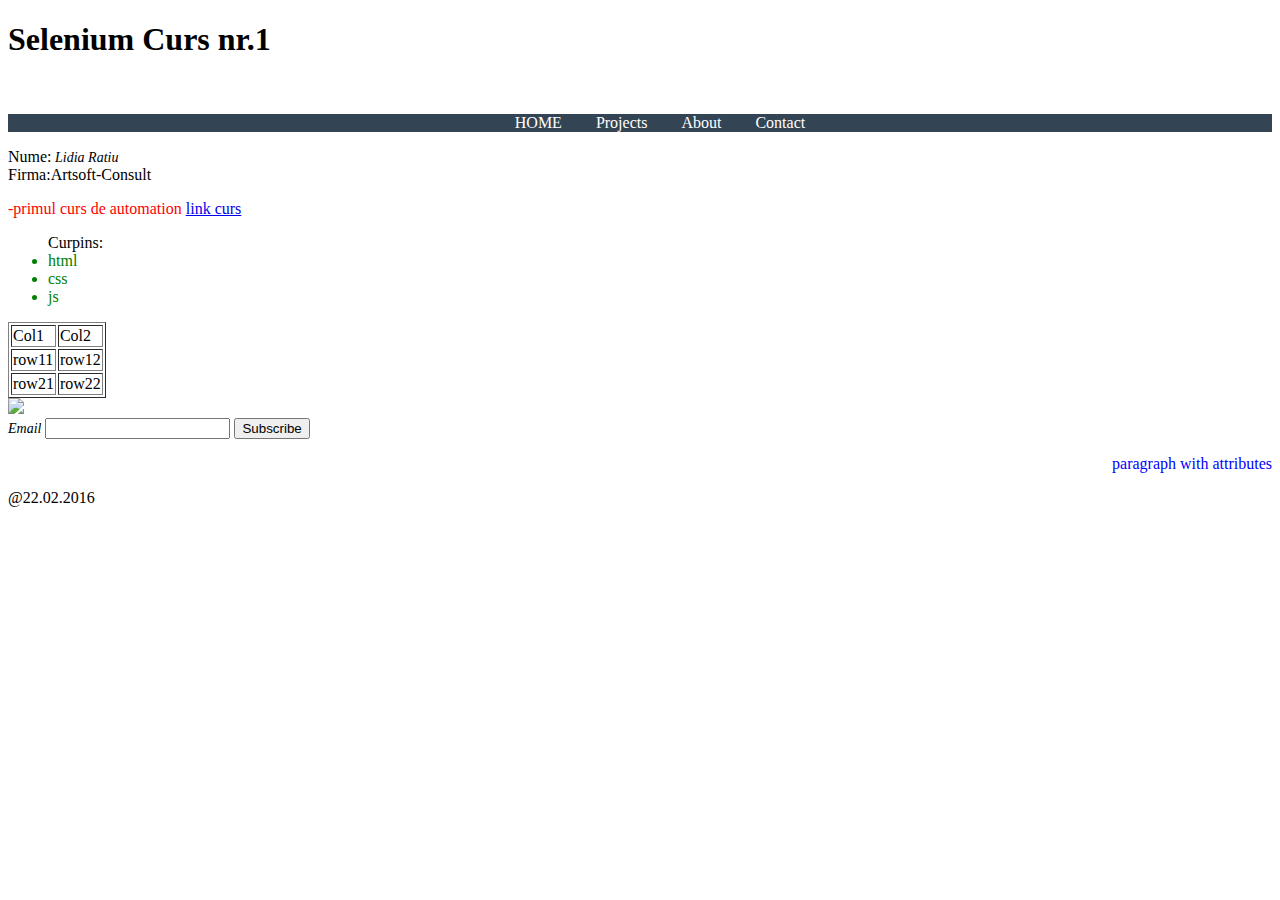
==== index.html @ bd02d3b2 "first version 0.1" ====
<!DOCTYPE html>
<html>
<head>
<title> Curs nr.1</title>
<link type="text/css" rel="stylesheet"
    href="style.css"/>
</head>
<body>
<h1>Selenium Curs nr.1</h1></br>

<ul id="top-menu-bar">
    <li><a href="#">HOME</a></li>
    <li><a href="#">Projects</a></li>
    <li><a href="#">About</a></li>
    <li><a href="#">Contact</a></li>
</ul>

<div>
	Nume:<label id="labelLR"> Lidia Ratiu</label></br>
	Firma:Artsoft-Consult</br>
</div>
<p>
	-primul curs de automation <a href="http://fasttrackit.org">link curs</a>
</p>

<ul class="lista_elem">Curpins: 
	<li> html</li>
	<li>css</li>
	<li>js </li>
</ul> 

<table border="1">
	<thead>
		<td>Col1</td>
		<td>Col2</td>
	</thead>
    <tr>
        <td>row11</td>
		<td>row12</td>
    </tr>
	<tr>
        <td>row21</td>
		<td>row22</td>
    </tr>
</table>
<div>

<img src="http://www.fasttrackit.org/wp-content/uploads/2015/11/Fastrackit-1.png" width="200">
<form action="http://fasttrackit.org"
    method="post">
    <label id ="labelLR" for="user-email">Email</label>
    <input type="email" required
        id="user-email" name="email"/>
    <button type="submit" name="submit">
        Subscribe
    </button>
</form>
</div>

<p
    id="unique-id"
    class="css-class"
    title="info on mouse over"
>
    paragraph with attributes
</p>

</body>

<footer>
    @22.02.2016
</footer>
</html>
---- style.css ----
/* selector    {   styles    }  */
p              { color: red; }
 #unique-id   /* element-id*/
 {
	color: blue; 
	text-align: right
	}  
.lista_elem  li{ color: green; } /* element-class*/



#labelLR{
font-family: "Georgia", Times, serif;
	font-style: oblique;
	font-size: 14px;
}

/* css pentru meniu */
#top-menu-bar {
    text-align: center;
    background-color:#334455;
    color:#fff;
}
#top-menu-bar li {
    display:inline; margin:0;
    padding:0;
}
#top-menu-bar a {
    text-decoration: none;
    padding: 0 15px 0 15px;
    color: #fff;
}
#top-menu-bar a:visited {color: #fff;}
#top-menu-bar a:hover {
    color: #334455; background: #fff;
}
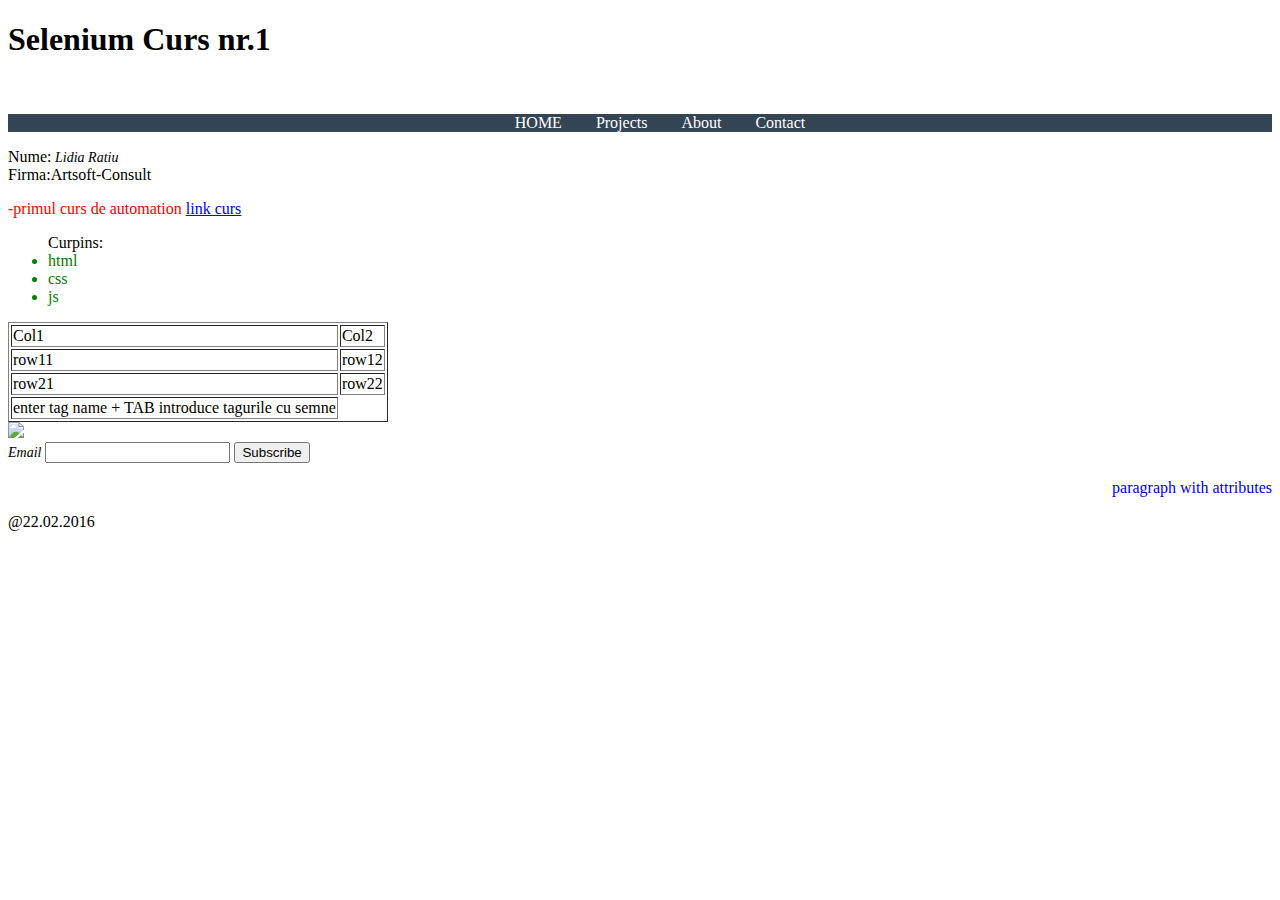
==== commit a81dfa8f: "add tag <td> with td +TAB" ====
--- a/index.html
+++ b/index.html
@@ -42,6 +42,7 @@
         <td>row21</td>
 		<td>row22</td>
     </tr>
+    <td> enter tag name + TAB introduce tagurile cu semne </td>
 </table>
 <div>
 
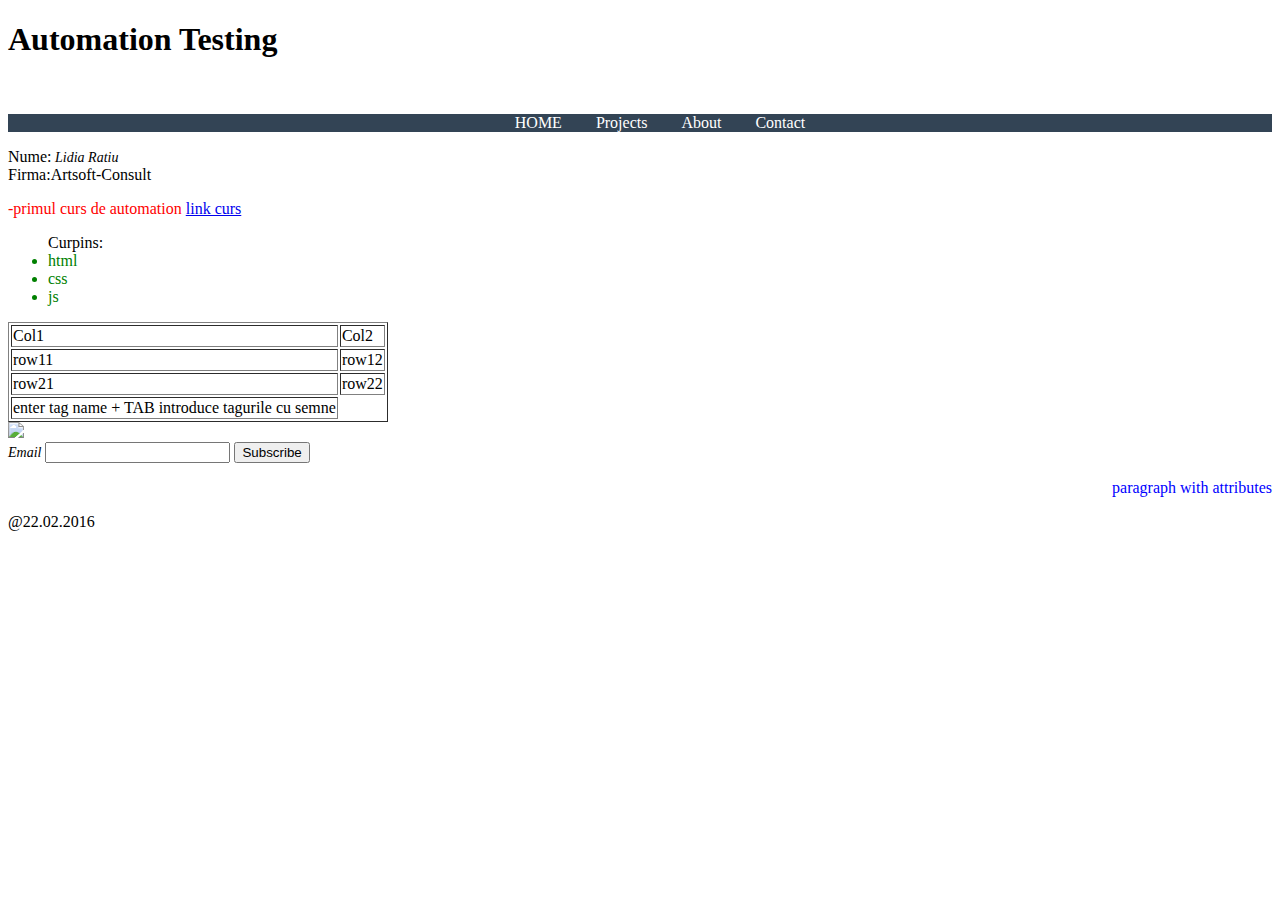
==== commit 81a6771f: "add new page contact.hmtl set the link menu option for contact.html and index.html" ====
--- a/index.html
+++ b/index.html
@@ -6,13 +6,13 @@
     href="style.css"/>
 </head>
 <body>
-<h1>Selenium Curs nr.1</h1></br>
+<h1>Automation Testing</h1></br>
 
 <ul id="top-menu-bar">
-    <li><a href="#">HOME</a></li>
+    <li><a href="./index.html">HOME</a></li>
     <li><a href="#">Projects</a></li>
     <li><a href="#">About</a></li>
-    <li><a href="#">Contact</a></li>
+    <li><a href="./contact.html">Contact</a></li>
 </ul>
 
 <div>
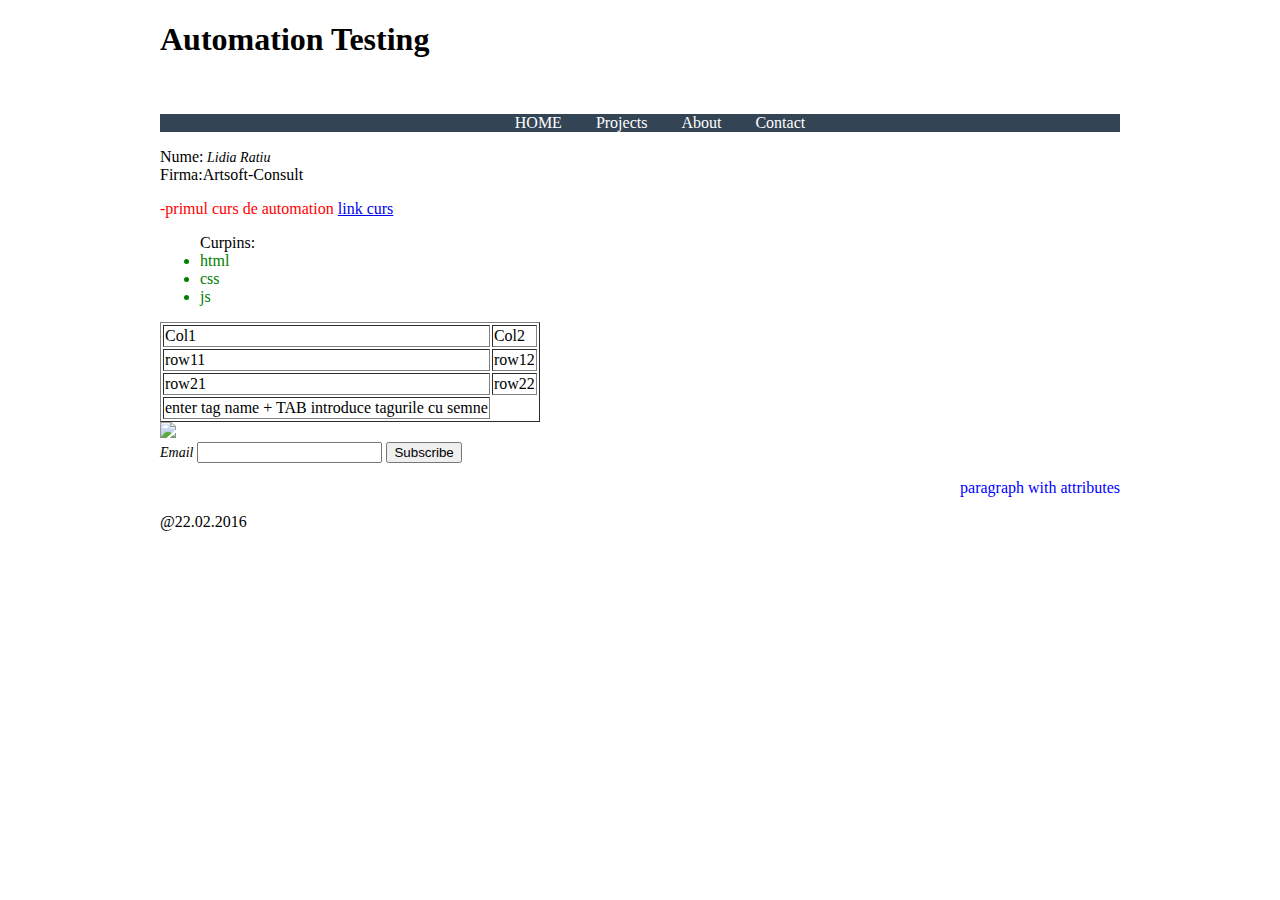
==== commit b1074a68: "added a new div wrapper and it's one style" ====
--- a/index.html
+++ b/index.html
@@ -6,6 +6,7 @@
     href="style.css"/>
 </head>
 <body>
+<div class="wrapper">
 <h1>Automation Testing</h1></br>
 
 <ul id="top-menu-bar">
@@ -65,10 +66,11 @@
 >
     paragraph with attributes
 </p>
-
+    <footer>
+        @22.02.2016
+    </footer>
+</div>
 </body>
 
-<footer>
-    @22.02.2016
-</footer>
+
 </html>--- a/style.css
+++ b/style.css
@@ -7,7 +7,13 @@
 	}  
 .lista_elem  li{ color: green; } /* element-class*/
 
-
+.wrapper {
+    width: 960px;
+    background: url(../images/vertical-bars-background.png) no-repeat;
+    background-position: left top;
+    margin: 0 auto;
+    text-align: left;
+}
 
 #labelLR{
 font-family: "Georgia", Times, serif;
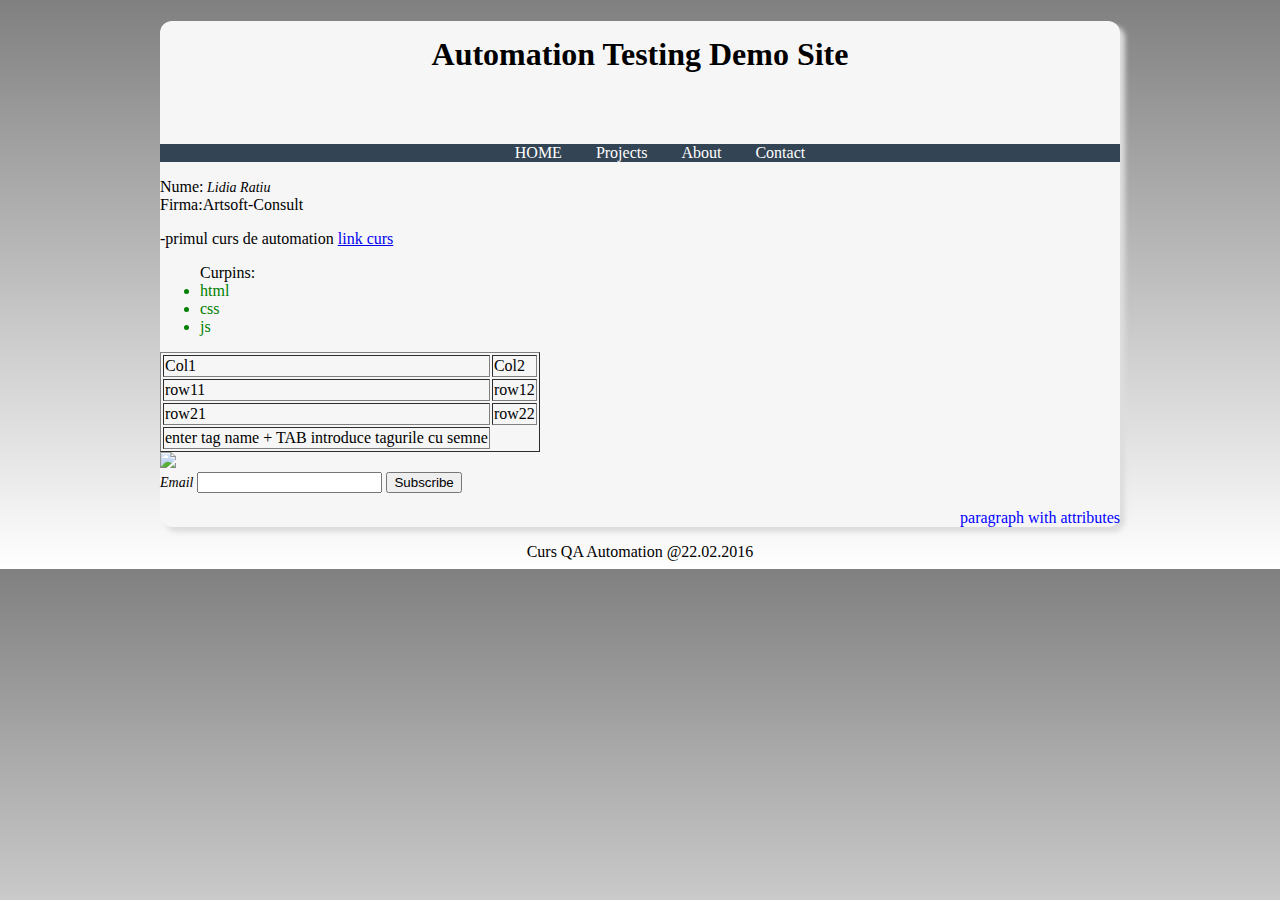
==== commit 2e99cf24: "finished contact.html" ====
--- a/index.html
+++ b/index.html
@@ -7,7 +7,7 @@
 </head>
 <body>
 <div class="wrapper">
-<h1>Automation Testing</h1></br>
+<h1>Automation Testing Demo Site</h1></br>
 
 <ul id="top-menu-bar">
     <li><a href="./index.html">HOME</a></li>
@@ -66,11 +66,11 @@
 >
     paragraph with attributes
 </p>
-    <footer>
-        @22.02.2016
-    </footer>
+
 </div>
 </body>
-
+<footer>
+    Curs QA Automation @22.02.2016
+</footer>
 
 </html>--- a/style.css
+++ b/style.css
@@ -1,5 +1,9 @@
 /* selector    {   styles    }  */
-p              { color: red; }
+h1{
+text-align: center;
+padding:15px;
+}
+
  #unique-id   /* element-id*/
  {
 	color: blue; 
@@ -7,12 +11,33 @@
 	}  
 .lista_elem  li{ color: green; } /* element-class*/
 
+body{
+maring:0 auto;
+ background: -webkit-linear-gradient(gray, white); /* For Safari 5.1 to 6.0 */
+ background: -o-linear-gradient(gray, white); /* For Opera 11.1 to 12.0 */
+ background: -moz-linear-gradient(gray, white); /* For Firefox 3.6 to 15 */
+ background: linear-gradient(gray, white); /* Standard syntax */
+}
+
 .wrapper {
     width: 960px;
-    background: url(../images/vertical-bars-background.png) no-repeat;
+    background-color: #f6f6f6;
     background-position: left top;
     margin: 0 auto;
-    text-align: left;
+
+  box-shadow: 5px 5px 5px #dddddd;
+
+    /*round corners*/
+    /* Safari 3-4, iOS 1-3.2, Android 1.6- */
+      -webkit-border-radius: 12px;
+      /* Firefox 1-3.6 */
+      -moz-border-radius: 12px;
+      /* Opera 10.5, IE 9, Safari 5, Chrome, Firefox 4, iOS 4, Android 2.1+ */
+      border-radius: 12px;
+}
+
+footer{
+text-align:center;
 }
 
 #labelLR{
@@ -39,4 +64,41 @@
 #top-menu-bar a:visited {color: #fff;}
 #top-menu-bar a:hover {
     color: #334455; background: #fff;
+}
+
+/*contact.html*/
+
+
+
+.form-contact{
+ float: left;
+ width:370px;
+    margin:15px;
+    padding:5px;
+}
+
+.form-group{
+    padding:5px;
+}
+
+.form-control{
+    font-family: "Georgia", Times, serif;
+    font-size: 12px;
+}
+
+.btn{
+    background-color:#dddddd;
+   font-family: "Georgia", Times, serif;
+
+}
+
+ #googleMap {
+  width: 500px;
+  height: 400px;
+  background-color: #CCC;
+}
+
+.address{
+    margin:15px;
+    padding:5px;
 }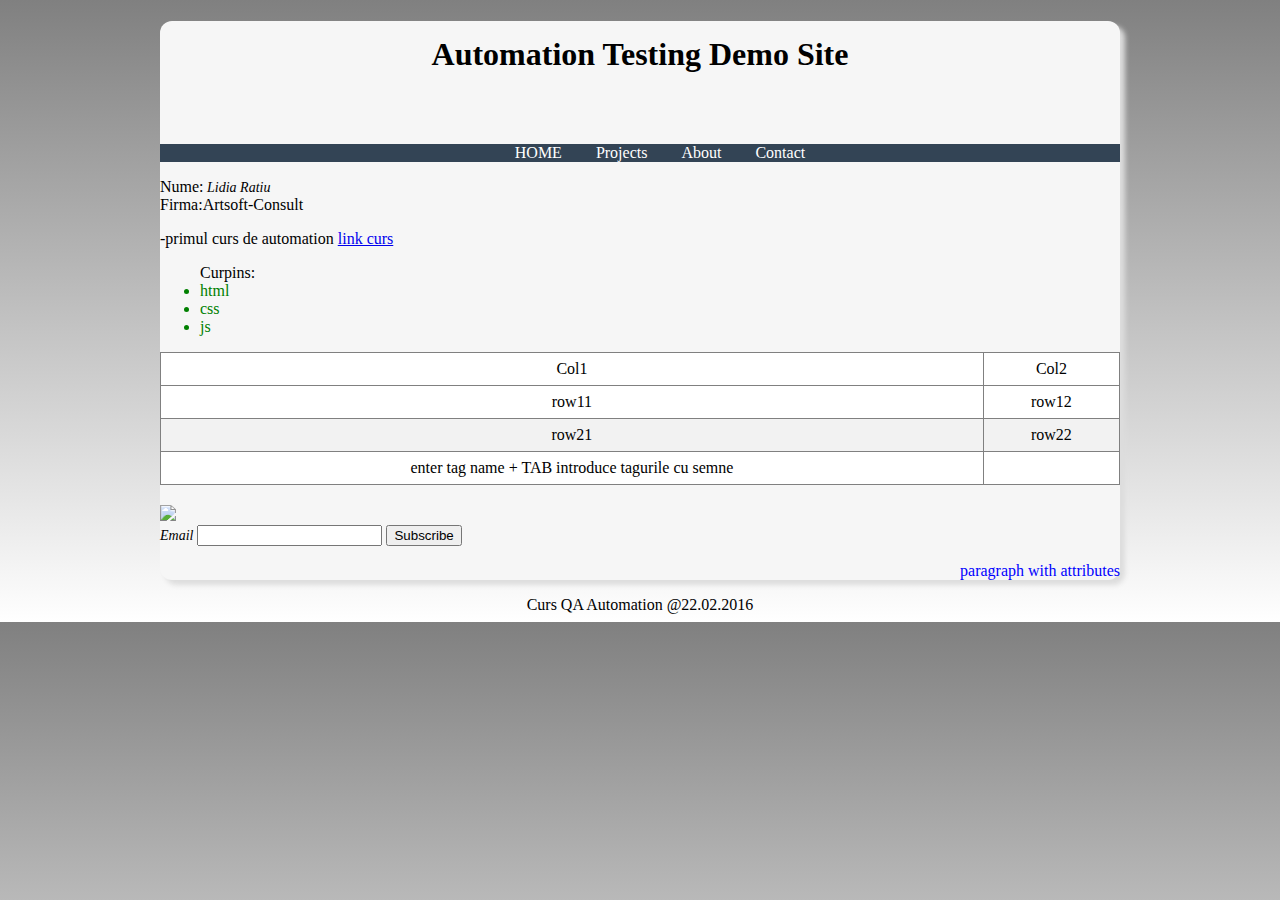
==== commit a8a8782a: "add a new page about.html" ====
--- a/index.html
+++ b/index.html
@@ -12,7 +12,7 @@
 <ul id="top-menu-bar">
     <li><a href="./index.html">HOME</a></li>
     <li><a href="#">Projects</a></li>
-    <li><a href="#">About</a></li>
+    <li><a href="#./about.html">About</a></li>
     <li><a href="./contact.html">Contact</a></li>
 </ul>
 
--- a/style.css
+++ b/style.css
@@ -1,5 +1,5 @@
 /* selector    {   styles    }  */
-h1{
+h1,h3{
 text-align: center;
 padding:15px;
 }
@@ -101,4 +101,29 @@
 .address{
     margin:15px;
     padding:5px;
+}
+
+
+/*about.html*/
+
+
+table {
+    background-color:white;
+    border-collapse: collapse;
+    margin-bottom: 20px;
+    width: 100%;
+
+}
+
+th {
+    background-color: #2c3d55;
+    color: white;
+}
+
+tr:hover {background-color: #c0d6e4}
+tr:nth-child(even) {background-color: #f2f2f2}
+
+td, th {
+     text-align: center;
+     padding: 7px;
 }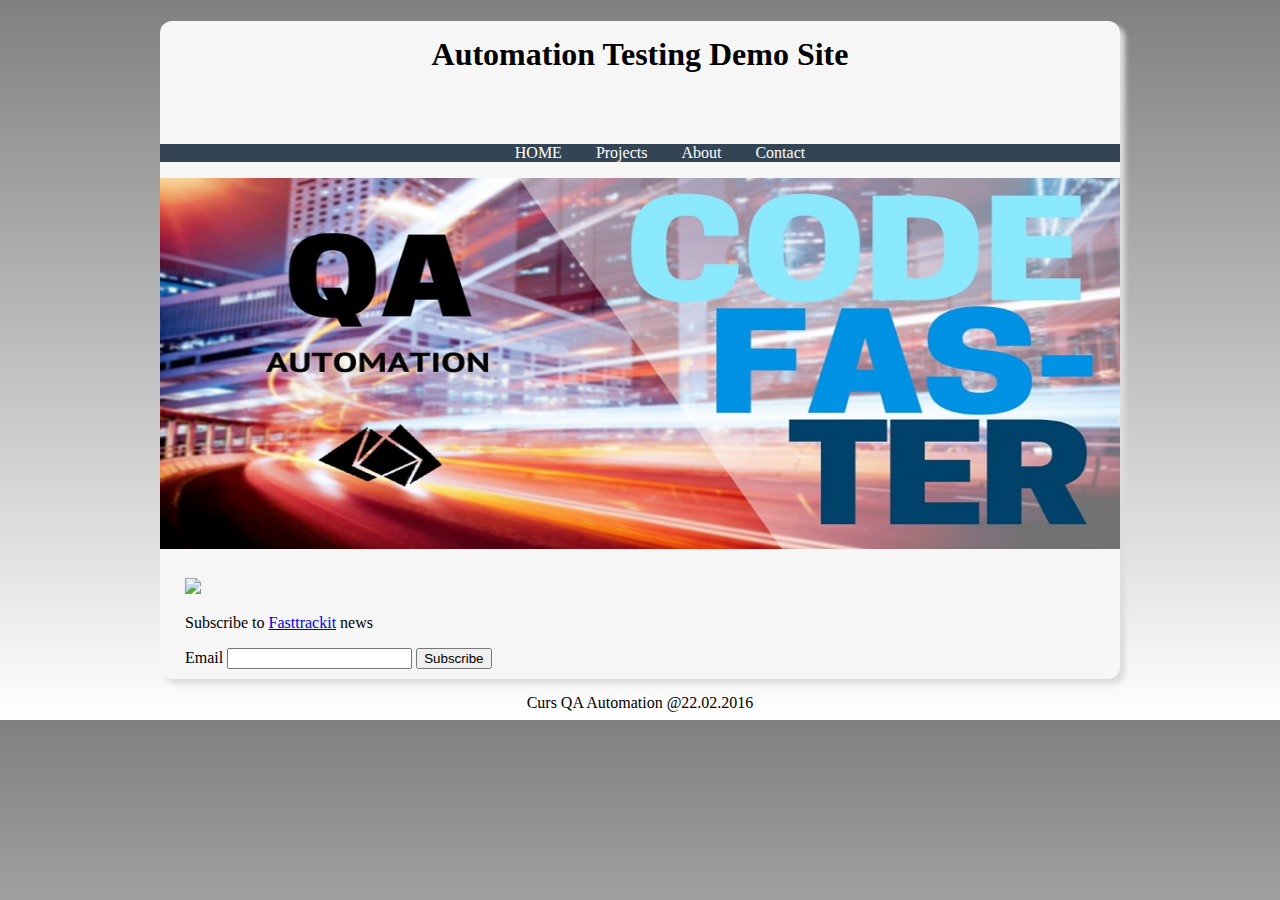
==== commit 54c67d88: "finished home.html" ====
--- a/index.html
+++ b/index.html
@@ -1,76 +1,45 @@
 <!DOCTYPE html>
 <html>
 <head>
-<title> Curs nr.1</title>
-<link type="text/css" rel="stylesheet"
-    href="style.css"/>
+    <title> Curs nr.1</title>
+    <link type="text/css" rel="stylesheet"
+          href="style.css"/>
 </head>
 <body>
+
 <div class="wrapper">
-<h1>Automation Testing Demo Site</h1></br>
+    <h1>Automation Testing Demo Site</h1></br>
 
-<ul id="top-menu-bar">
-    <li><a href="./index.html">HOME</a></li>
-    <li><a href="#">Projects</a></li>
-    <li><a href="#./about.html">About</a></li>
-    <li><a href="./contact.html">Contact</a></li>
-</ul>
+    <div id="nav">
+        <ul id="top-menu-bar">
+            <li><a href="./index.html">HOME</a></li>
+            <li><a href="#">Projects</a></li>
+            <li><a href="./about.html">About</a></li>
+            <li><a href="./contact.html">Contact</a></li>
+        </ul>
+    </div>
+    <div>
+        <img id="banner" src="banner.jpg" alt="Mountain View">
+    </div>
+    <div id="subscribe-form">
+        <img src="http://www.fasttrackit.org/wp-content/uploads/2015/11/Fastrackit-1.png" width="200">
+        <p>Subscribe to <a href="http://fasttrackit.org">Fasttrackit</a> news</p>
 
-<div>
-	Nume:<label id="labelLR"> Lidia Ratiu</label></br>
-	Firma:Artsoft-Consult</br>
-</div>
-<p>
-	-primul curs de automation <a href="http://fasttrackit.org">link curs</a>
-</p>
+        <form action="http://fasttrackit.org" method="post">
+            <label for="user-email">Email</label>
+            <input type="email" required
+                   id="user-email" name="email"/>
+            <button type="submit" name="submit">
+                Subscribe
+            </button>
+        </form>
+    </div>
 
-<ul class="lista_elem">Curpins: 
-	<li> html</li>
-	<li>css</li>
-	<li>js </li>
-</ul> 
-
-<table border="1">
-	<thead>
-		<td>Col1</td>
-		<td>Col2</td>
-	</thead>
-    <tr>
-        <td>row11</td>
-		<td>row12</td>
-    </tr>
-	<tr>
-        <td>row21</td>
-		<td>row22</td>
-    </tr>
-    <td> enter tag name + TAB introduce tagurile cu semne </td>
-</table>
-<div>
-
-<img src="http://www.fasttrackit.org/wp-content/uploads/2015/11/Fastrackit-1.png" width="200">
-<form action="http://fasttrackit.org"
-    method="post">
-    <label id ="labelLR" for="user-email">Email</label>
-    <input type="email" required
-        id="user-email" name="email"/>
-    <button type="submit" name="submit">
-        Subscribe
-    </button>
-</form>
 </div>
 
-<p
-    id="unique-id"
-    class="css-class"
-    title="info on mouse over"
->
-    paragraph with attributes
-</p>
+</body>
 
-</div>
-</body>
 <footer>
     Curs QA Automation @22.02.2016
 </footer>
-
 </html>--- a/style.css
+++ b/style.css
@@ -4,14 +4,9 @@
 padding:15px;
 }
 
- #unique-id   /* element-id*/
- {
-	color: blue; 
-	text-align: right
-	}  
-.lista_elem  li{ color: green; } /* element-class*/
 
-body{
+
+body {
 maring:0 auto;
  background: -webkit-linear-gradient(gray, white); /* For Safari 5.1 to 6.0 */
  background: -o-linear-gradient(gray, white); /* For Opera 11.1 to 12.0 */
@@ -40,11 +35,6 @@
 text-align:center;
 }
 
-#labelLR{
-font-family: "Georgia", Times, serif;
-	font-style: oblique;
-	font-size: 14px;
-}
 
 /* css pentru meniu */
 #top-menu-bar {
@@ -66,6 +56,16 @@
     color: #334455; background: #fff;
 }
 
+/*home.html*/
+#banner{
+ width:100%;
+ height:371px;
+}
+
+#subscribe-form{
+    margin:15px;
+    padding:10px;
+}
 /*contact.html*/
 
 
